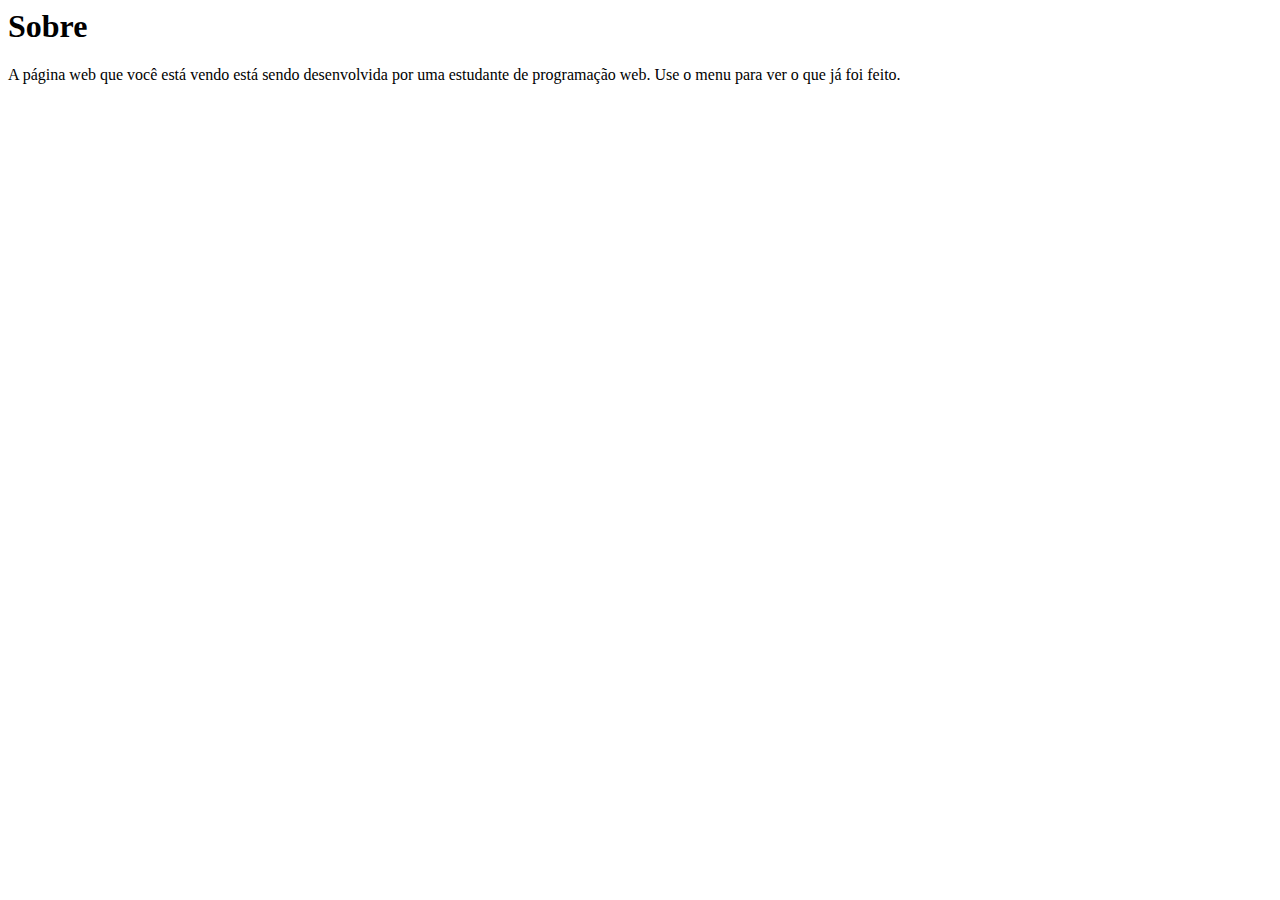
==== sobre.html @ 8200286c "Initial commit" ====
<html>
  <head>
    <meta charset="UTF-8">
    <meta http-equiv="X-UA-Compatible" content="IE=edge">
    <meta name="viewport" content="width=device-width, initial-scale=1.0">
    <link rel="stylesheet" type="text/css" href="estilos.css">
    <title>Document</title>
  </head>
  <body>
    <h1>Sobre</h1>
    <p>A página web que você está vendo está sendo desenvolvida por uma estudante de programação web. Use o menu para ver o que já foi feito.</p>
  </body>
</html>
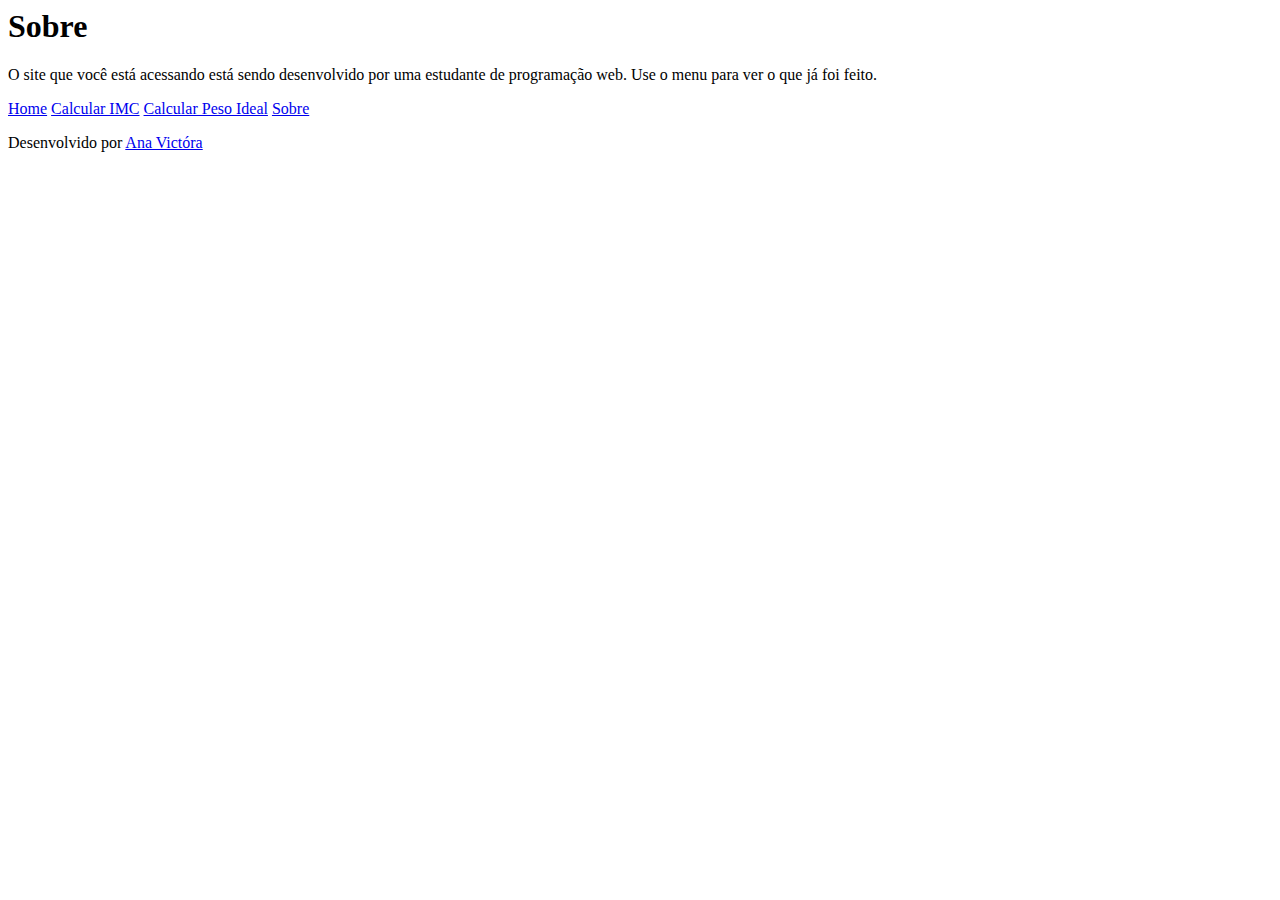
==== commit f5b04442: "2 files modified" ====
--- a/sobre.html
+++ b/sobre.html
@@ -4,10 +4,21 @@
     <meta http-equiv="X-UA-Compatible" content="IE=edge">
     <meta name="viewport" content="width=device-width, initial-scale=1.0">
     <link rel="stylesheet" type="text/css" href="estilos.css">
-    <title>Document</title>
+    <title>Sobre</title>
   </head>
   <body>
-    <h1>Sobre</h1>
-    <p>A página web que você está vendo está sendo desenvolvida por uma estudante de programação web. Use o menu para ver o que já foi feito.</p>
+    <div>
+      <h1>Sobre</h1>
+      <p>O site que você está acessando está sendo desenvolvido por uma estudante de programação web. Use o menu para ver o que já foi feito.</p>
+    </div>
+    <div>
+    <a href="index.html">Home</a>
+      <a href="imcpi/imc.html">Calcular IMC</a>
+      <a href="imcpi/imc.html">Calcular Peso Ideal</a>
+      <a href="sobre.html">Sobre</a>
+    </div>
+    <div>
+      <p>Desenvolvido por <a href="https://github.com/anavictoriaea">Ana Victóra</a></p>
+    </div>
   </body>
 </html>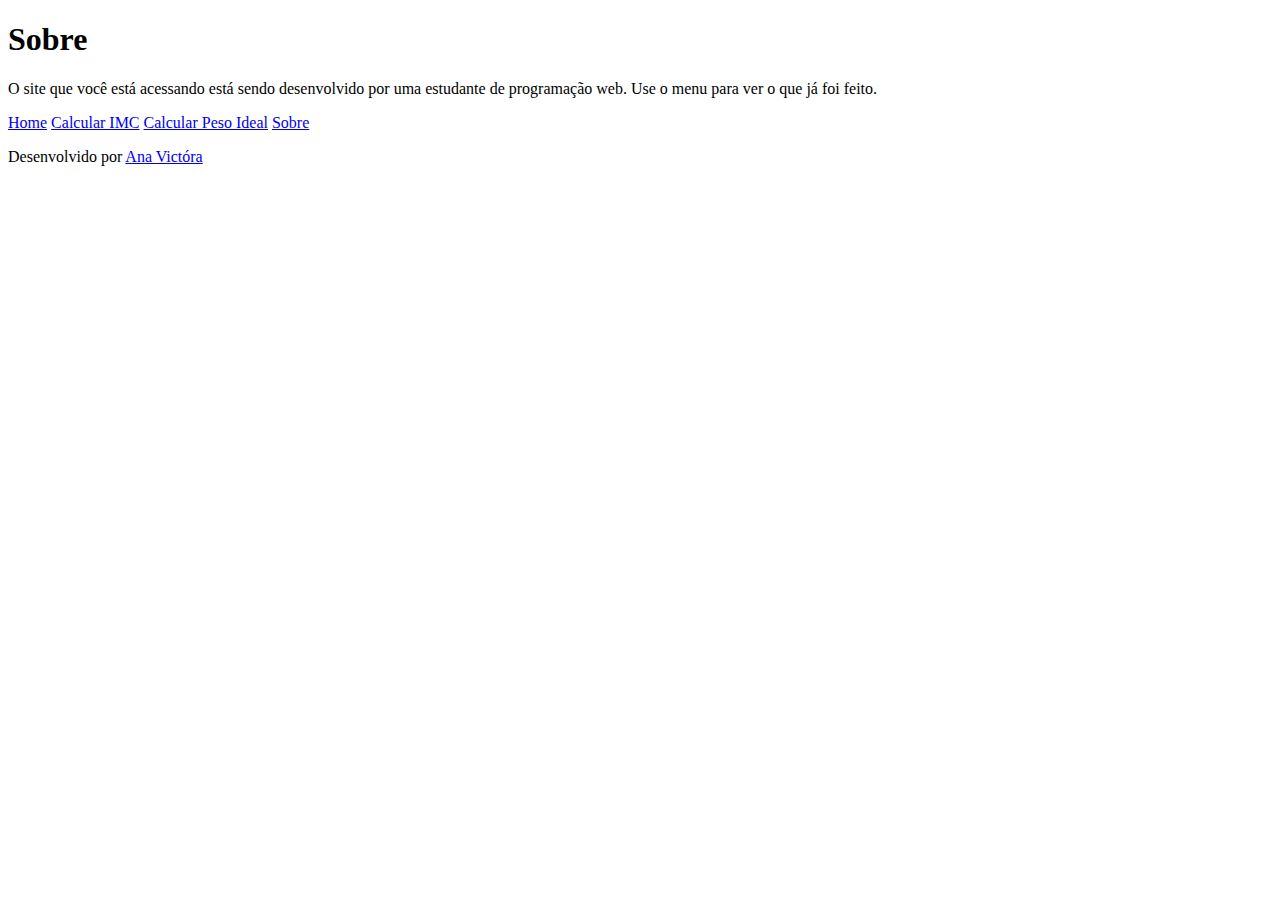
==== commit 897d76fa: "Update sobre.html" ====
--- a/sobre.html
+++ b/sobre.html
@@ -1,9 +1,10 @@
+<!DOCTYPE html>
 <html>
   <head>
     <meta charset="UTF-8">
     <meta http-equiv="X-UA-Compatible" content="IE=edge">
     <meta name="viewport" content="width=device-width, initial-scale=1.0">
-    <link rel="stylesheet" type="text/css" href="estilos.css">
+    <!--link rel="stylesheet" type="text/css" href="estilos.css"-->
     <title>Sobre</title>
   </head>
   <body>
@@ -14,11 +15,11 @@
     <div>
     <a href="index.html">Home</a>
       <a href="imcpi/imc.html">Calcular IMC</a>
-      <a href="imcpi/imc.html">Calcular Peso Ideal</a>
+      <a href="imcpi/pesoideal.html">Calcular Peso Ideal</a>
       <a href="sobre.html">Sobre</a>
     </div>
     <div>
       <p>Desenvolvido por <a href="https://github.com/anavictoriaea">Ana Victóra</a></p>
     </div>
   </body>
-</html>+</html>
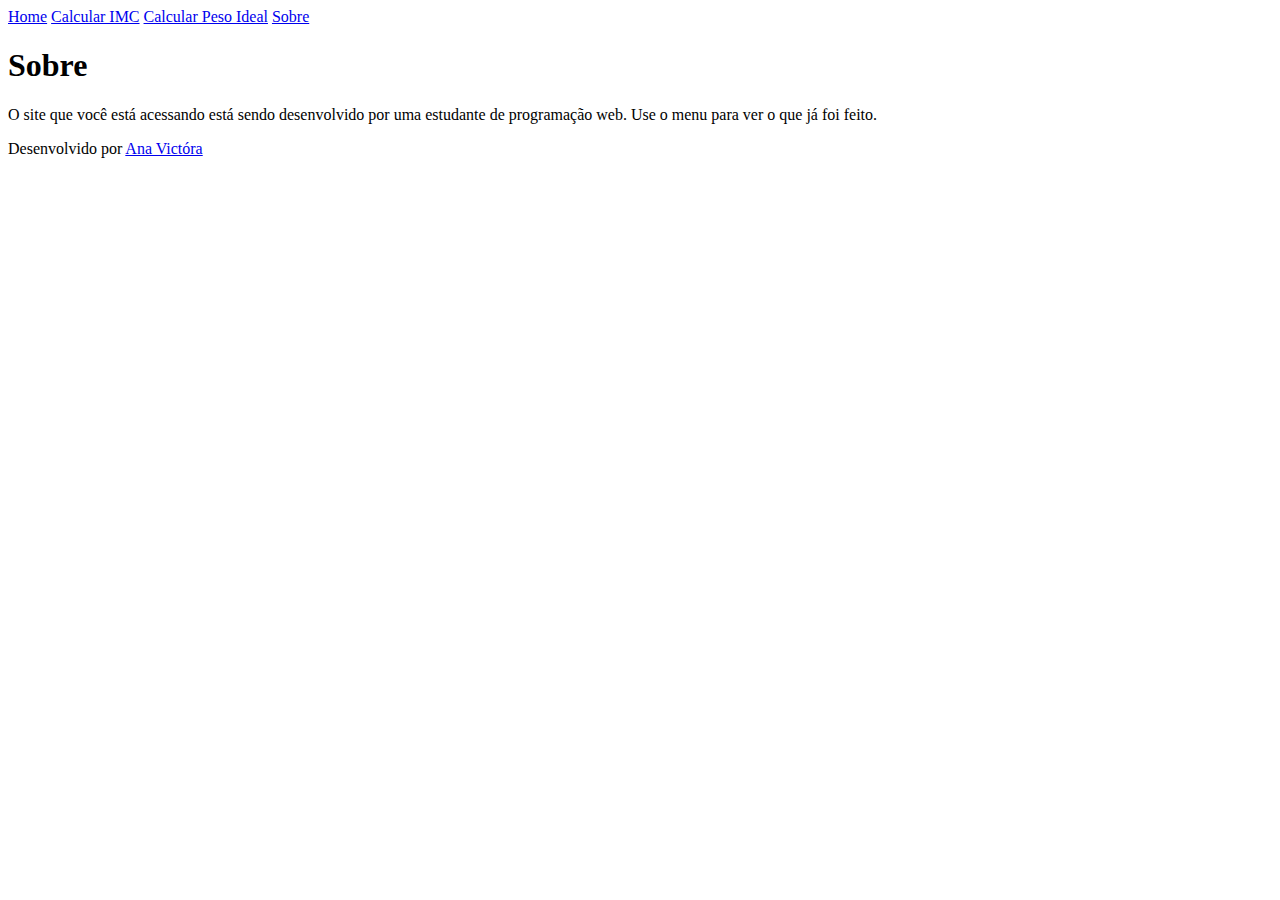
==== commit e81b5767: "4 files modified, 1 deleted" ====
--- a/sobre.html
+++ b/sobre.html
@@ -3,20 +3,18 @@
   <head>
     <meta charset="UTF-8">
     <meta http-equiv="X-UA-Compatible" content="IE=edge">
-    <meta name="viewport" content="width=device-width, initial-scale=1.0">
-    <!--link rel="stylesheet" type="text/css" href="estilos.css"-->
     <title>Sobre</title>
   </head>
   <body>
     <div>
-      <h1>Sobre</h1>
-      <p>O site que você está acessando está sendo desenvolvido por uma estudante de programação web. Use o menu para ver o que já foi feito.</p>
-    </div>
-    <div>
-    <a href="index.html">Home</a>
+      <a href="index.html">Home</a>
       <a href="imcpi/imc.html">Calcular IMC</a>
       <a href="imcpi/pesoideal.html">Calcular Peso Ideal</a>
       <a href="sobre.html">Sobre</a>
+    </div>
+    <div>
+      <h1>Sobre</h1>
+      <p>O site que você está acessando está sendo desenvolvido por uma estudante de programação web. Use o menu para ver o que já foi feito.</p>
     </div>
     <div>
       <p>Desenvolvido por <a href="https://github.com/anavictoriaea">Ana Victóra</a></p>
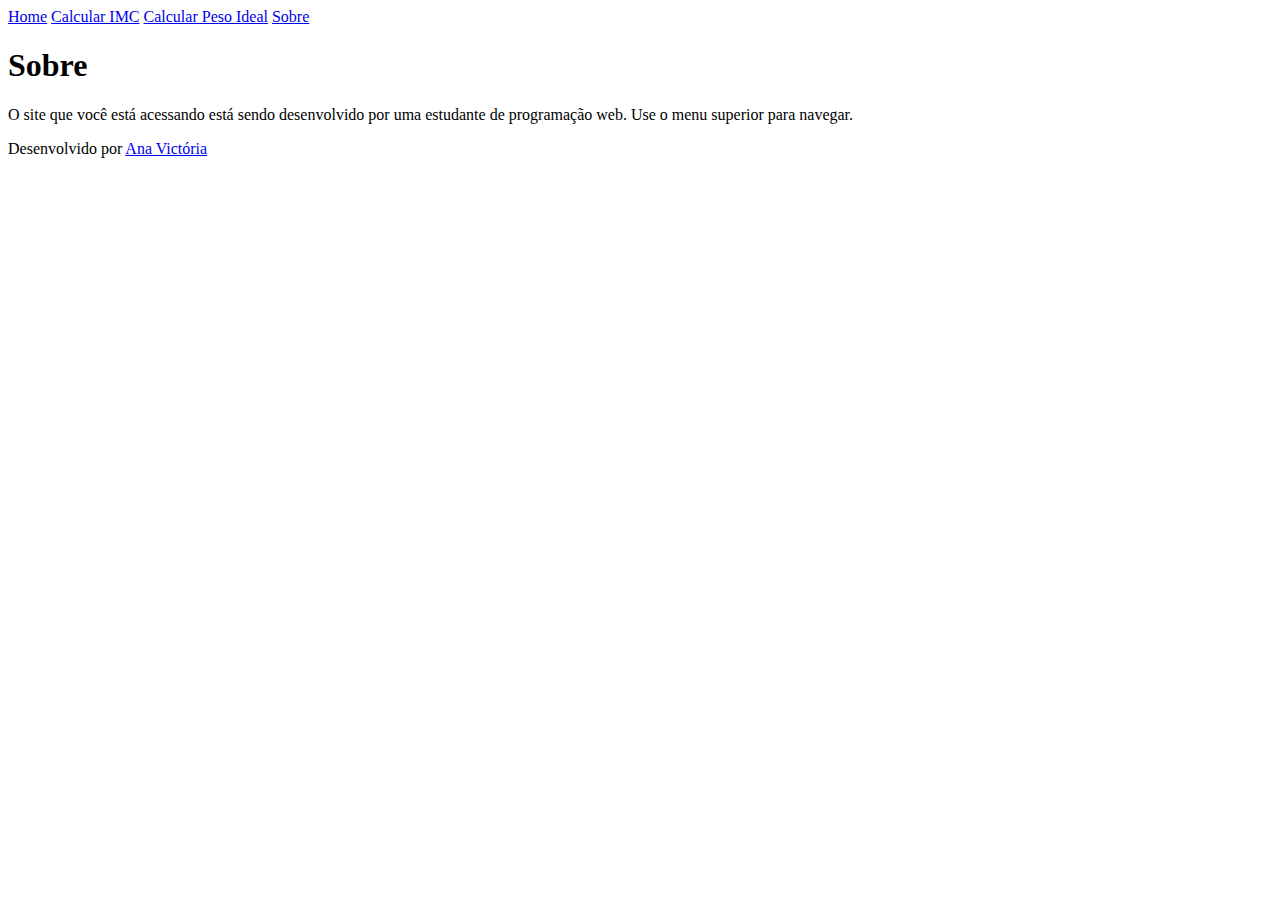
==== commit a4424a30: "4 files modified" ====
--- a/sobre.html
+++ b/sobre.html
@@ -14,10 +14,10 @@
     </div>
     <div>
       <h1>Sobre</h1>
-      <p>O site que você está acessando está sendo desenvolvido por uma estudante de programação web. Use o menu para ver o que já foi feito.</p>
+      <p>O site que você está acessando está sendo desenvolvido por uma estudante de programação web. Use o menu superior para navegar.</p>
     </div>
     <div>
-      <p>Desenvolvido por <a href="https://github.com/anavictoriaea">Ana Victóra</a></p>
+      <p>Desenvolvido por <a href="https://github.com/anavictoriaea">Ana Victória</a></p>
     </div>
   </body>
 </html>
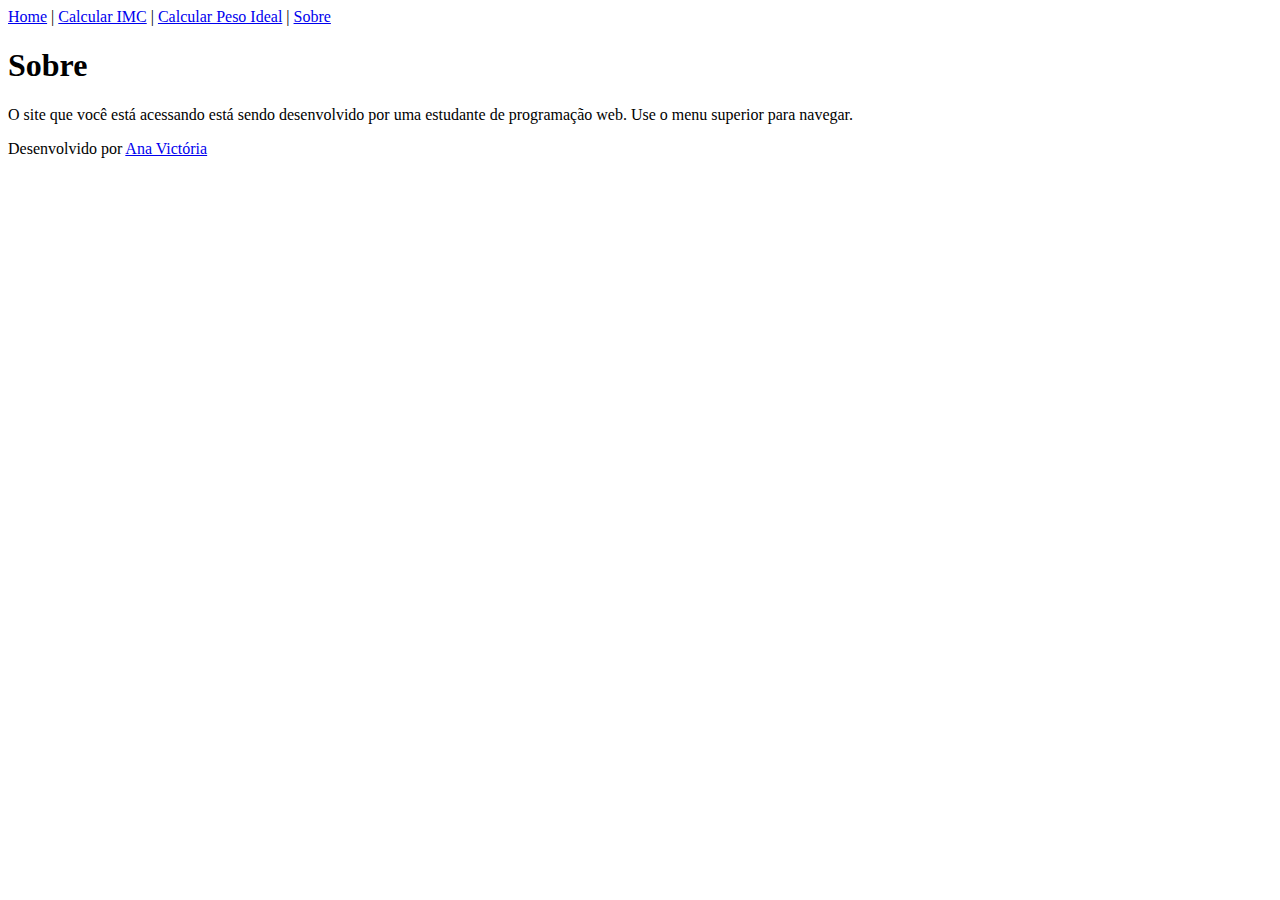
==== commit e7bbb354: "5 files modified" ====
--- a/sobre.html
+++ b/sobre.html
@@ -7,9 +7,9 @@
   </head>
   <body>
     <div>
-      <a href="index.html">Home</a>
-      <a href="imcpi/imc.html">Calcular IMC</a>
-      <a href="imcpi/pesoideal.html">Calcular Peso Ideal</a>
+      <a href="index.html">Home</a> |
+      <a href="imcpi/imc.html">Calcular IMC</a> |
+      <a href="imcpi/pesoideal.html">Calcular Peso Ideal</a> |
       <a href="sobre.html">Sobre</a>
     </div>
     <div>
